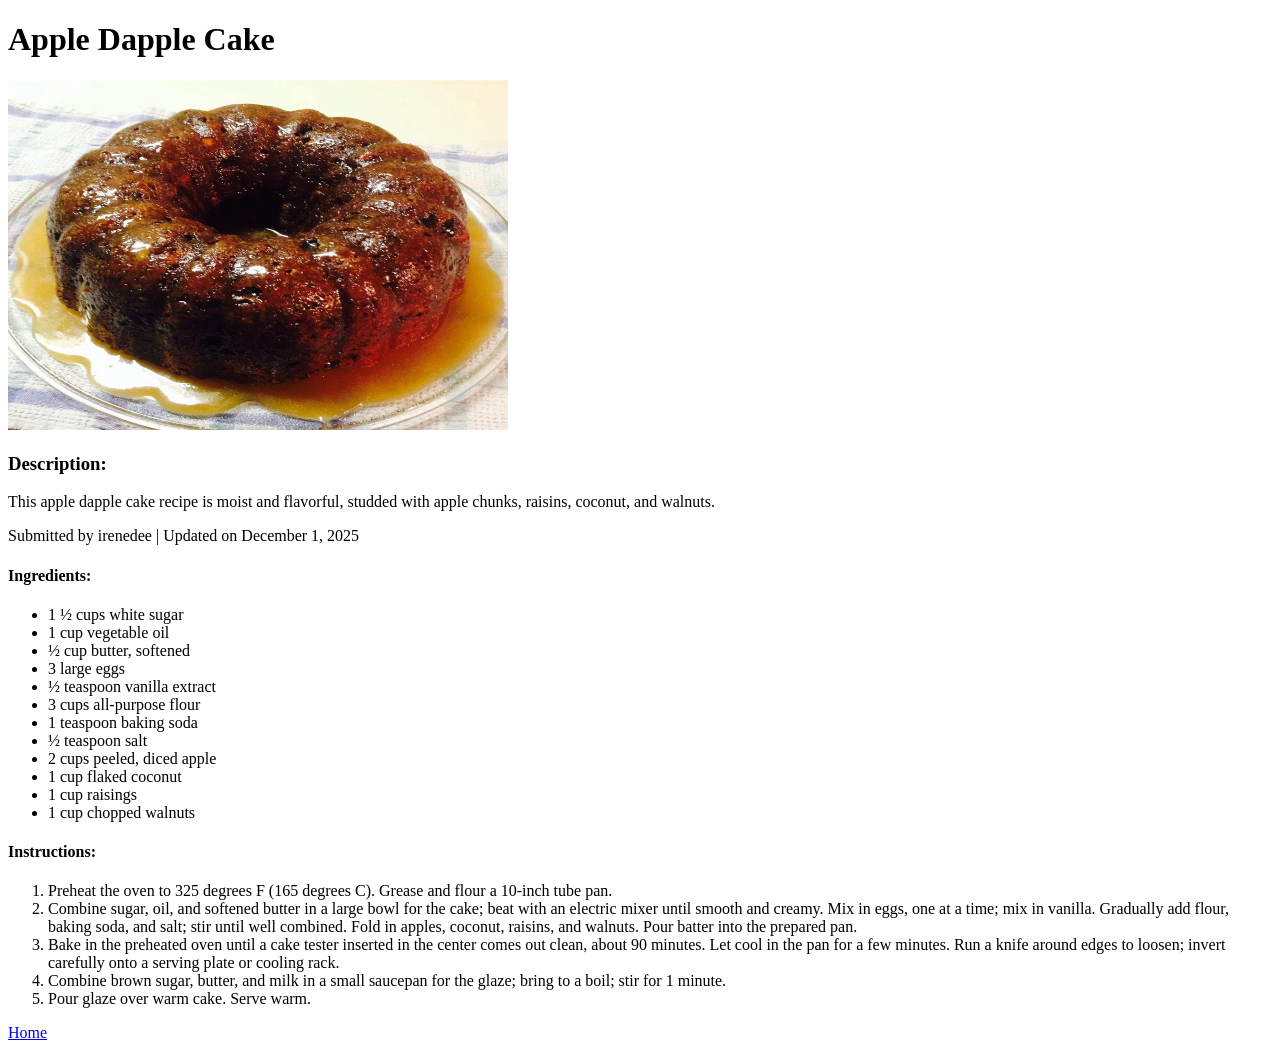
==== recipes/apple-dapple-cake.html @ d62e02ee "Iteration 4: Added alfredo and apple cake recipes pages" ====
<!DOCTYPE html>
<html lang="en">
<head>
    <meta charset="UTF-8">
    <meta name="viewport" content="width=device-width, initial-scale=1.0">
    <title>Peppered Shrimp Alfredo</title>
</head>
<body>
    <h1>Apple Dapple Cake</h1>

    <img src="images/apple-dapple-cake.webp" alt="Apple Dapple Cake" width="500" height="350">
    
    <h3>Description:</h3>
    <p>This apple dapple cake recipe is moist and flavorful, studded with apple chunks, raisins, coconut, and walnuts.</p>
    <p>Submitted by irenedee | Updated on December 1, 2025</p>

    <h4>Ingredients:</h4>
        <ul>
            <li>1 ½ cups white sugar</li>
            <li>1 cup vegetable oil</li>
            <li>½ cup butter, softened</li>
            <li>3 large eggs</li>
            <li>½ teaspoon vanilla extract</li>
            <li>3 cups all-purpose flour</li>
            <li>1 teaspoon baking soda</li>
            <li>½ teaspoon salt</li>
            <li>2 cups peeled, diced apple</li>
            <li>1 cup flaked coconut</li>
            <li>1 cup raisings</li>
            <li>1 cup chopped walnuts</li>
        </ul>
    
    <h4>Instructions:</h4>
        <ol>
            <li>
                Preheat the oven to 325 degrees F (165 degrees C). Grease and flour a 10-inch tube pan.
            </li>
            <li>
                Combine sugar, oil, and softened butter in a large bowl for the cake; beat with an electric mixer until smooth and
                creamy. Mix in eggs, one at a time; mix in vanilla. Gradually add flour, baking soda, and salt; stir until well
                combined. Fold in apples, coconut, raisins, and walnuts. Pour batter into the prepared pan.
            </li>
            <li>
                Bake in the preheated oven until a cake tester inserted in the center comes out clean, about 90 minutes. Let cool in the
                pan for a few minutes. Run a knife around edges to loosen; invert carefully onto a serving plate or cooling rack.
            </li>
            <li>
                Combine brown sugar, butter, and milk in a small saucepan for the glaze; bring to a boil; stir for 1 minute.
            </li>
            <li>
                Pour glaze over warm cake. Serve warm.
            </li>
    
        </ol>
   

    <p>
        <a href="../index.html">Home</a>
    </p>

</body>
</html>
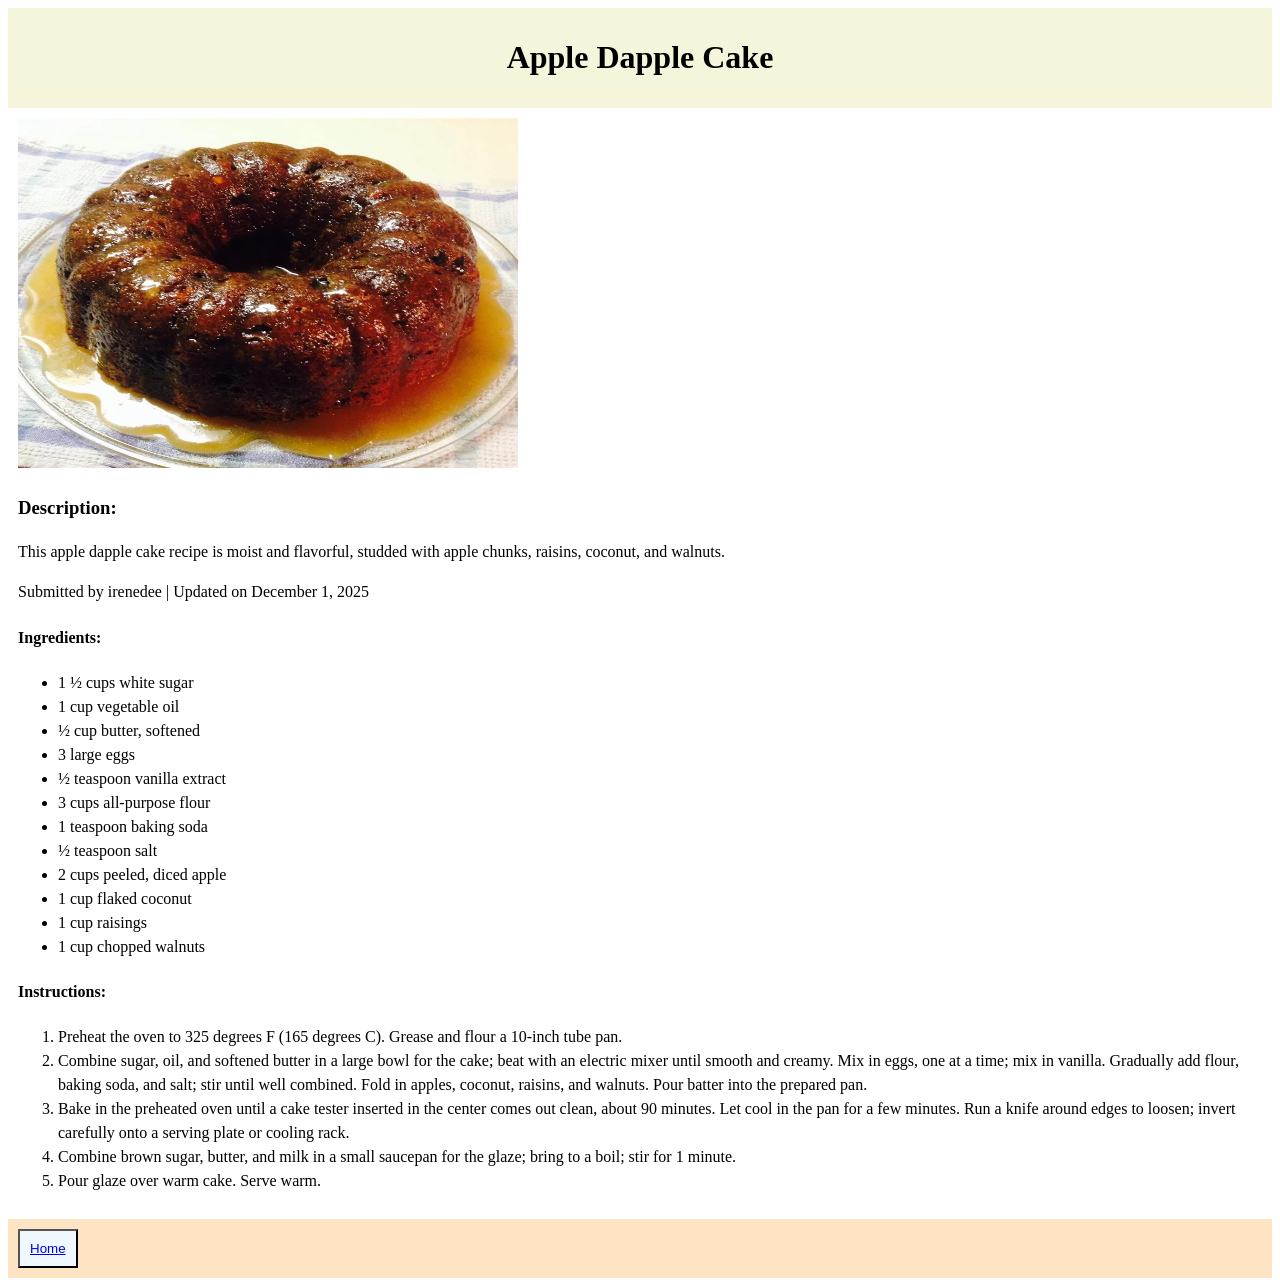
==== commit 6e5286e9: "added some basic styles css" ====
--- a/recipes/apple-dapple-cake.html
+++ b/recipes/apple-dapple-cake.html
@@ -3,18 +3,26 @@
 <head>
     <meta charset="UTF-8">
     <meta name="viewport" content="width=device-width, initial-scale=1.0">
-    <title>Peppered Shrimp Alfredo</title>
+    <link rel="stylesheet" href="../style.css">
+
+    <title>Apple Dapple Cake</title>
 </head>
 <body>
-    <h1>Apple Dapple Cake</h1>
+    <div class="recipe-header">
+        <h1>Apple Dapple Cake</h1>
+    </div>
 
-    <img src="images/apple-dapple-cake.webp" alt="Apple Dapple Cake" width="500" height="350">
-    
-    <h3>Description:</h3>
-    <p>This apple dapple cake recipe is moist and flavorful, studded with apple chunks, raisins, coconut, and walnuts.</p>
-    <p>Submitted by irenedee | Updated on December 1, 2025</p>
+    <div class="recipe-body">
+        <div class="image-container">
+            <img src="images/apple-dapple-cake.webp" alt="Apple Dapple Cake" width="500" height="350">
 
-    <h4>Ingredients:</h4>
+        </div>
+        
+        <h3>Description:</h3>
+        <p>This apple dapple cake recipe is moist and flavorful, studded with apple chunks, raisins, coconut, and walnuts.</p>
+        <p>Submitted by irenedee | Updated on December 1, 2025</p>
+        
+        <h4>Ingredients:</h4>
         <ul>
             <li>1 ½ cups white sugar</li>
             <li>1 cup vegetable oil</li>
@@ -29,20 +37,23 @@
             <li>1 cup raisings</li>
             <li>1 cup chopped walnuts</li>
         </ul>
-    
-    <h4>Instructions:</h4>
+        
+        <h4>Instructions:</h4>
         <ol>
             <li>
                 Preheat the oven to 325 degrees F (165 degrees C). Grease and flour a 10-inch tube pan.
             </li>
             <li>
-                Combine sugar, oil, and softened butter in a large bowl for the cake; beat with an electric mixer until smooth and
+                Combine sugar, oil, and softened butter in a large bowl for the cake; beat with an electric mixer until smooth
+                and
                 creamy. Mix in eggs, one at a time; mix in vanilla. Gradually add flour, baking soda, and salt; stir until well
                 combined. Fold in apples, coconut, raisins, and walnuts. Pour batter into the prepared pan.
             </li>
             <li>
-                Bake in the preheated oven until a cake tester inserted in the center comes out clean, about 90 minutes. Let cool in the
-                pan for a few minutes. Run a knife around edges to loosen; invert carefully onto a serving plate or cooling rack.
+                Bake in the preheated oven until a cake tester inserted in the center comes out clean, about 90 minutes. Let
+                cool in the
+                pan for a few minutes. Run a knife around edges to loosen; invert carefully onto a serving plate or cooling
+                rack.
             </li>
             <li>
                 Combine brown sugar, butter, and milk in a small saucepan for the glaze; bring to a boil; stir for 1 minute.
@@ -50,13 +61,19 @@
             <li>
                 Pour glaze over warm cake. Serve warm.
             </li>
-    
+        
         </ol>
+    </div>
+
+    <div class="footer">
+        <button class="back-button">
+             <a href="../index.html">Home</a>
+
+        </button>
+    </div>
+
+
    
-
-    <p>
-        <a href="../index.html">Home</a>
-    </p>
 
 </body>
 </html>
--- a/style.css
+++ b/style.css
@@ -0,0 +1,44 @@
+
+
+.header {
+    background-color: bisque;
+    padding: 10px
+}
+
+.menu li {
+    line-height: 1.5;
+    color:black;
+    font-size: 16px;
+    list-style-type: upper-roman;
+
+}
+
+.text {
+    font-family: 'Times New Roman', Times, serif;
+    color: black;
+    font-size: 16px;
+    border-left: 10px;
+}
+
+.footer {
+    background-color: bisque;
+    padding: 10px;
+}
+
+.recipe-header {
+    background-color:beige;
+    padding: 10px;
+    text-align: center;
+
+}
+
+.recipe-body {
+    padding: 10px;
+    line-height: 1.5;
+}
+
+.back-button {
+    background-color: aliceblue;
+    padding: 10px;
+
+}
